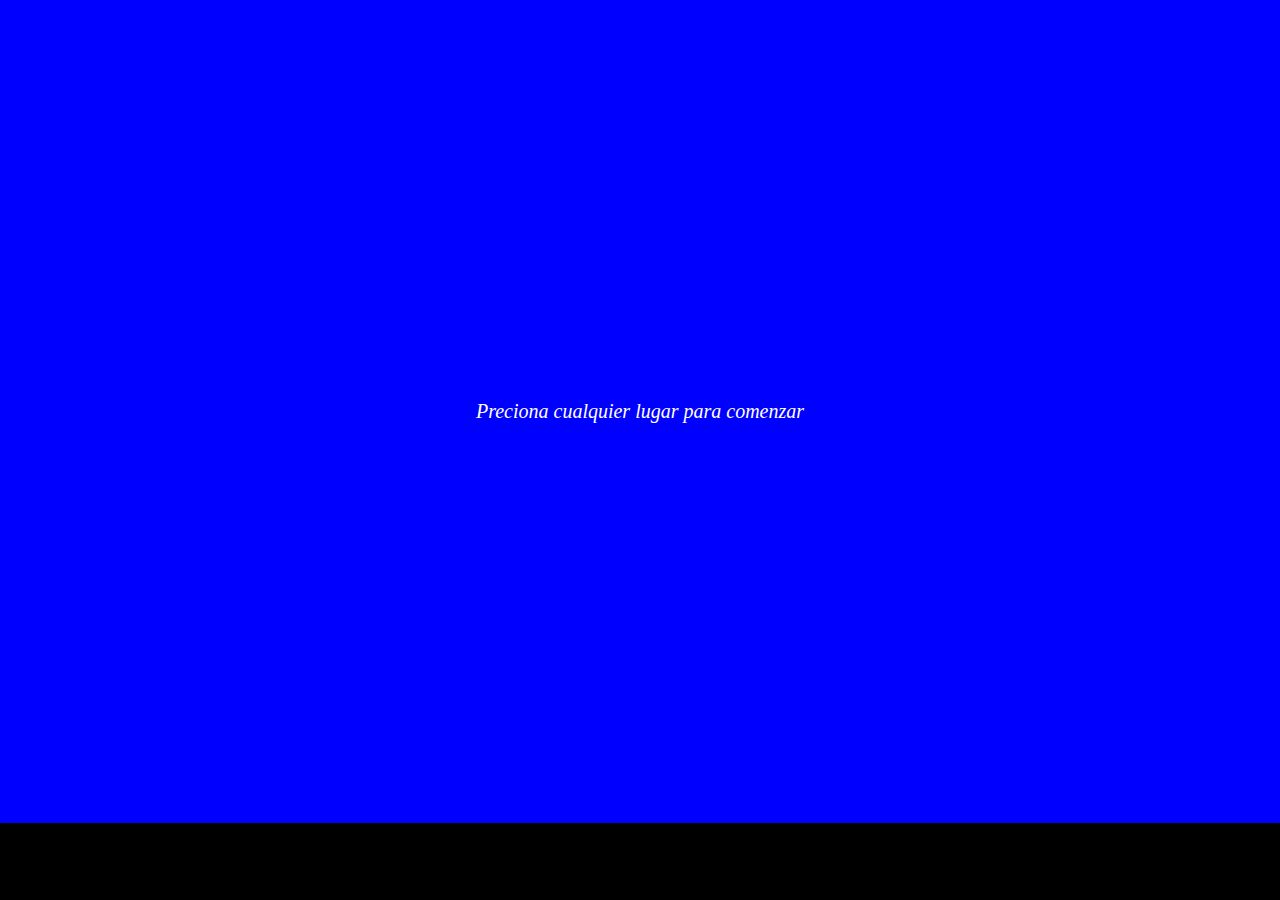
==== index.html @ 9ccb50d8 "Se a creado" ====
<!DOCTYPE html>
<html>
<head>
    <meta charset="UTF-8">
    <meta http-equiv="X-UA-Compatible" content="IE=edge">
    <meta name="viewport" content="width=device-width, initial-scale=1.0">
    <title>Document</title>
    <link rel="stylesheet" href="css/style.css">
    <link rel="stylesheet" href="css/ataques.css">
</head>
<body>
    <div class="main" id="main">
        <div class="mini">
            <div class="mini" style="position: relative;" id="mini"></div>
            <div class="vid" style="display: none; width: 250px;"><div style="background-color: white; width: 0%;" id="salMax" class="sal"></div></div>
            <div id="jimi"></div>
        </div>
        <div class="pantalla" id="pantalla">
    
        </div>
        
        <table class="moveVis">
            <tr>
                <td>
                    A
                    <div class="move" id="move1"></div>
                </td>
                <td>
                    S
                    <div class="move" id="move2"></div>
                </td>
                <td>
                    D
                    <div class="move" id="move4"></div>
                </td>
                <td>
                    C
                    <div class="move" id="move3"></div>
                </td>
                <td>
                    F
                    <div class="move" id="move5"></div>
                </td>

            </tr>

        </table>
    </div>

</body>
<script src="js/poderes.js"></script>
<script src="js/galeria.js"></script>
<script src="js/niveles.js"></script>
<script src="js/personajes.js"></script>
<script src="js/main.js"></script>
</html>
---- css/style.css ----
.pantalla {
    width: 800%;
    margin: auto;
    position: relative;
    height: 800px;
    background-color: skyblue;
}
.transparencia {
    width: 10px;
    height: 10px;
    background-color: blueviolet;
    border: solid 1px black;
    display: inline-block;
    
}
.arco {
    width: 10px; 
    height: 10px; 
    border: 1px solid #555; 
    background: #428bca;
    transform: rotate(45deg) skew(15deg, 15deg);
    margin-top: -30px
}
.vid {
    width: 100px;
    padding: 2px;
    background-color: gray;
    position: relative;
}
.sal {
    width: 100%;
    height: 10px;
    background-color: rgb(70, 173, 70);
}
body {
    background-color: black;
    text-align: center;
    color: white;
}
.piso {
    border: solid 1px black;
    
}
.main {
    width: 95%;
    overflow: hidden;
}
.persona {
    z-index: 1;
    width: 50px;
    height: 100px;
    border-radius: 100%;
}
.moveVis {
    border-radius: 0px;
}
.move {
    width: 100px;
    height: 100px;
    background-color: rgba(114, 114, 114, 0.445);
    border-radius: 100px;
    background-size: 80px;
    background-position-x: 50%;
    background-repeat: no-repeat;
    background-position-y: center;
    margin-left: 10px;
}
.persona img {
    height: 100%;
}
.Agil {
    box-shadow: 0px -20px 50px 10px blue;
}
.mini {
    position: absolute;
    color: white;
    text-shadow: 1px 1px 1px black;
    padding: 10px;
    z-index: 2;
    font-size: 20px;
}
.vida {
    background-color: gray;
    padding: 10px;
    border: 1px solid black;
    width: 400px;
    transform: skewX(-40deg);
    margin-left: 67px;
    margin-top: 45px;
}
.botonMenu {
    background-color: blue;
    color: white;
    padding: 10px;
    margin-bottom: 5px;
    transition: all 300ms;
    cursor: pointer;
}
.botonMenu:hover {
    background-color: #428bca;
    transition: all 300ms;
}
.mirarImg {
    width: 100px;
    height: 100px;
    overflow: hidden;
    border-radius: 100%;
    background-color: bisque;
    z-index: 3;
    border: solid 1px black;
    padding: 3px;
}
.mirarImg img {
    height: 90px;
}
.alive {
    background-color: rgb(128, 255, 100);
    height: 10px;
    width: 100%;
}
.info {
    background-color: rgba(63, 63, 63, 0.575);
    color: white;
    border: 1px solid white;
    padding: 10px;
    margin-top: 5px;
}
.info i {
    margin-left: 30px;
    font-size: 14px;

}
.texter {
    position: absolute;
    background-color: #000000b5;
    top: 85%;
    /* left: 20%; */
    width: 100%;
    padding: 20px;
}
.texter i {
    color: gray;
    font-size: 10px;
}
.informe {
    display: none;
}
.info:hover > .informe {
    display: block;
}

.perder {
    background-color: black;
    border: solid 2px white;
    color:  white;
    padding: 20px 30px;
    margin-left: 46.5%;
    cursor: pointer;
}
.cartel {
    position: absolute;
    z-index: 3;
}
.div {
    position: absolute;
    z-index: 3;
}
.circle {
    width: 100px;
    height: 50px;
    border-radius: 100%;
}
.luna, .lunan {
    height: 100px;
    width: 50px;
    border-radius: 100%;
    box-shadow: 50px 0px 30px 10px ;
}
.medialuna, .medialunan {
    width: 50px;
    border-radius: 100%;
    box-shadow: 20px 0px 15px 0px ;

}
.lunan {
    box-shadow: -50px 0px 30px 10px ;
    
}
.medialunan {
    box-shadow: -20px 0px 15px 0px ;

}
.shadow {
    box-shadow: 0px 0px 30px 10px ;
    height: 100px;
    width: 0px;
}
.signo {
    padding: 10px;
    border-radius: 5px;
    width: fit-content;
}
.mini {
    margin-top: 10px;
    height: 500px;
    overflow-x: visible;
}
#jimi {
    height: 100px;
    overflow-y: hidden;
    overflow-x: visible;
    display: grid;
    grid-template-columns: 1fr 1fr 1fr;
    width: 300px;

}
.menu, .objeto {
    background-color: rgba(0, 0, 0, 0.349);
    border: solid 1px black;
    color: white;
    padding: 10px;
}
.objeto {
    margin-top: 10px;
    width: 200px;
}
.objeto p, .objeto .p {
    display: none;
    position: relative;
    font-size: 12px;
    width: 200px;
    padding: 5px;
}
.objeto:hover > p, .objeto:hover > .p {
    display: block;
}
table {
    width: 90%;
    height: 350px;
    background-color: rgba(42, 69, 105, 0.61);
    border: 1px solid black;
    border-radius: 20px;
    padding: 10px;
    position: absolute;
    top: 10px;
    left: 40%;
    z-index: 4;
}
.mayus {
    text-transform: capitalize;
}
.pDatos {
    padding: 20px;
    background-color: rgba(0, 0, 0, 0.459);
    color: white;
    font-family: consolas;
}
.selected {
    background-color: gray;
    border-radius: 150px 10px 150px 10px;
    padding: 150px 10px 150px 10px;
    text-align: center;
}
.bloqueado {
    filter: grayscale(1);
    background-color: gray;
}
.perfil{
    height: 100px;
    width: 100px;
    overflow: hidden;
    cursor: pointer;
    padding: 10px;
    
}
.scrollY {
    height: 500px;
    overflow-y: hidden;
    display: grid;
    grid-template-columns: 1fr 1fr 1fr 1fr 1fr;
}
.scrollY:hover {
    overflow-y: scroll;
}
.perfil img {
    height: 90px;
}
.perfil {
    transition: all 300ms;
    border: solid 1px black;
}
.perfil:hover {
    background-color: rgba(0, 0, 0, 0.349);
    transition: all 300ms;

}
table img {
    max-height: 200px;
}
body {
    margin: 0 auto;
    padding: 0;
}
.vida div {
    width: 30%;
    height: 15px;
    border: solid 1px black;
    display: inline-block;
}
.vida div.alive {
    display: block;
    width: 100%;
}
.poderVer {
    background-color: black;
    padding: 10px;
    border: solid 1px white;
    cursor: pointer;

}
.pan, .pan2 {
    height: 300px;
    width: 300px;
    text-align: left;
    background-color: rgba(0, 0, 0, 0.527);
    padding: 8px;
    margin: 10px    
}
.pan2  {
    overflow-y: scroll;
}
.estad {
    padding: 5px;
    background-color: rgba(54, 52, 49, 0.678);
    position: relative;
}
.estad div {
    height: 10px;

}
.tornado div {
    background-color: transparent;
    width: 50px;
    height: 50px;
    box-shadow: 30px 0px 20px 20px;
    animation: rotate 0.2s infinite;
    border-radius: 100%;

}
.inicio {
    background-color: blue;
    padding: 400px;
    font-size: 20px;
    font-style:oblique;
}
.objeto .p div {
    width: 90%;
    height: 10px;
    background-color: gray;
}
.objeto .p div div {
    background-color: blue;
}
@keyframes rotate {
    0% {
        transform: rotate(0deg);
        color: white;
    }
    100% {
        transform: rotate(360deg);
        color: black
    }
}
.main {
    transform: scale(0.8);
    margin-top: -65px;
    width: 100%;
}
table {
    transform: scale(0.8);
    left: 10px;
}
body {
    overflow: hidden;
}
.moveVis {
    width: 300px;
    height: 250px;
    top: 80%
}
---- css/ataques.css ----
.flecha {
    width: 0px;
    height: 0px;
    border-bottom: 10px solid transparent;
    border-top: 10px solid transparent;
    border-left: 50px solid rgb(42, 45, 46);
    border-right: 10px solid transparent;
    box-shadow: -40px 0px 0px -5px rgb(30, 31, 31),
                -80px 0px 0px -5px rgb(20, 20, 20);
    transform: scale(0.8);
    margin-top: 40px;

}
.golpeMano {
    width: 10px;
    height: 10px;
    border-radius: 100px;
    box-shadow: 0px 0px 0px 20px rgba(255, 255, 255, 0.671),
                -10px 20px 0px 10px rgba(255, 255, 255, 0.568);
    background-color: rgba(255, 255, 255, 0.671);
    margin-top: 30px;

}
.navaja {
    width: 10px;
    height: 0px;
    border-bottom: 10px solid transparent;
    border-top: 5px solid transparent;
    border-left: 50px solid gray;
    border-right: 5px solid transparent;
    box-shadow: -50px 0px 0px 0px gray;
}
.garra {
    height: 0px;
    border-bottom: 30px solid black;
    border-top: 5px solid transparent;
    border-left: 90px solid transparent;
    border-right: 50px solid transparent;
    margin-top: 90px;
   
}
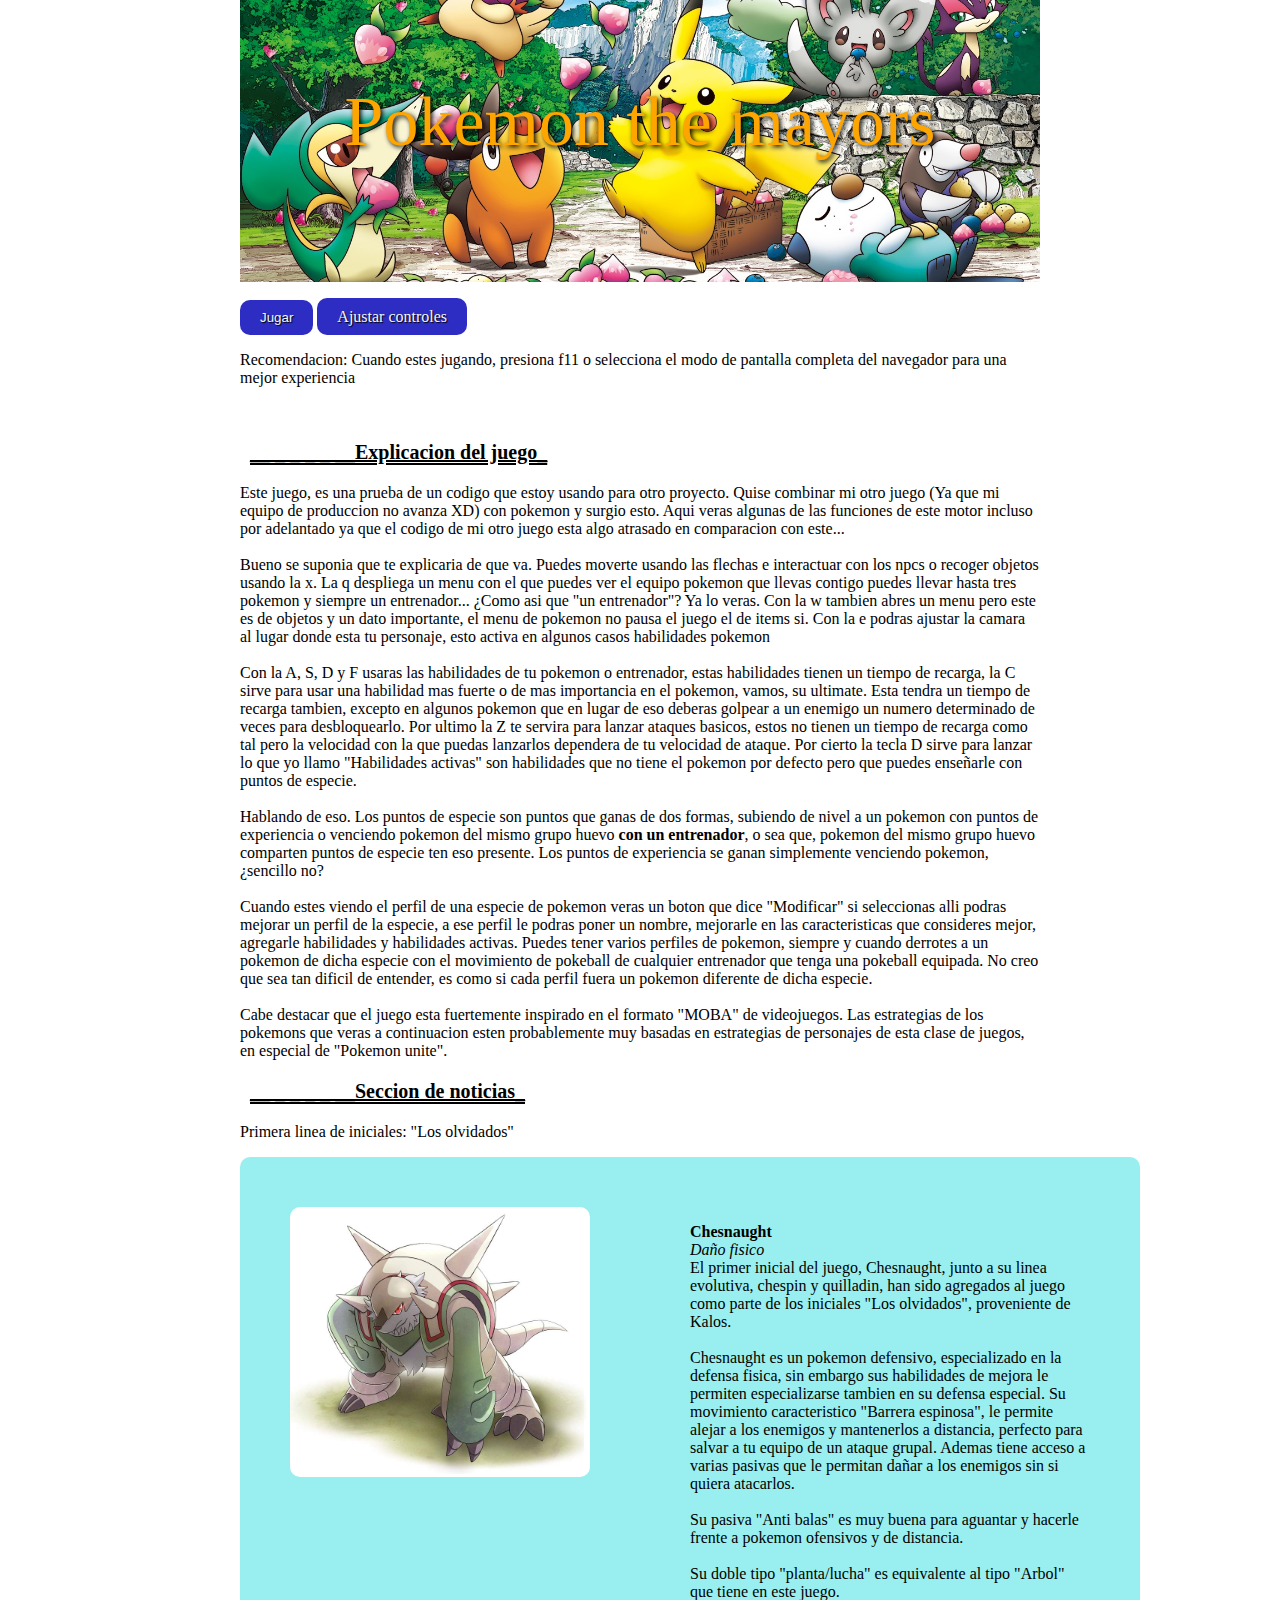
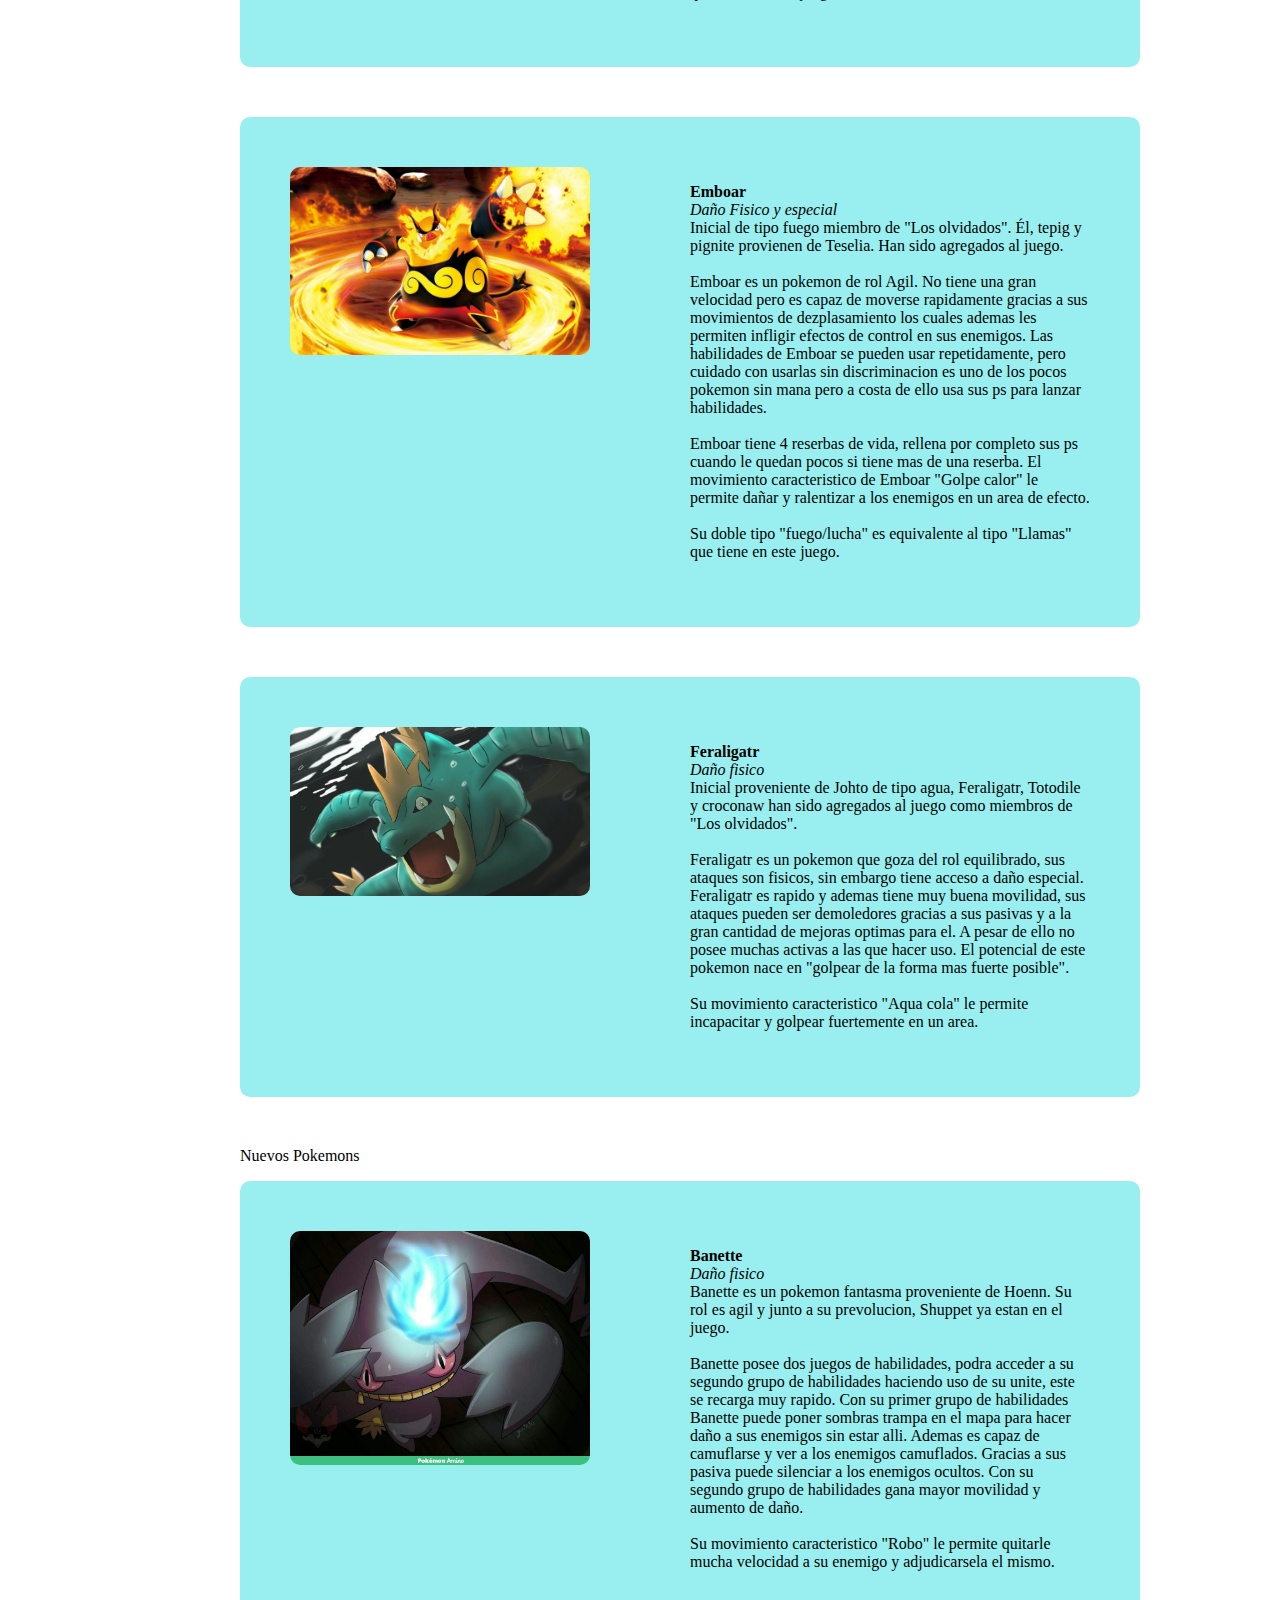
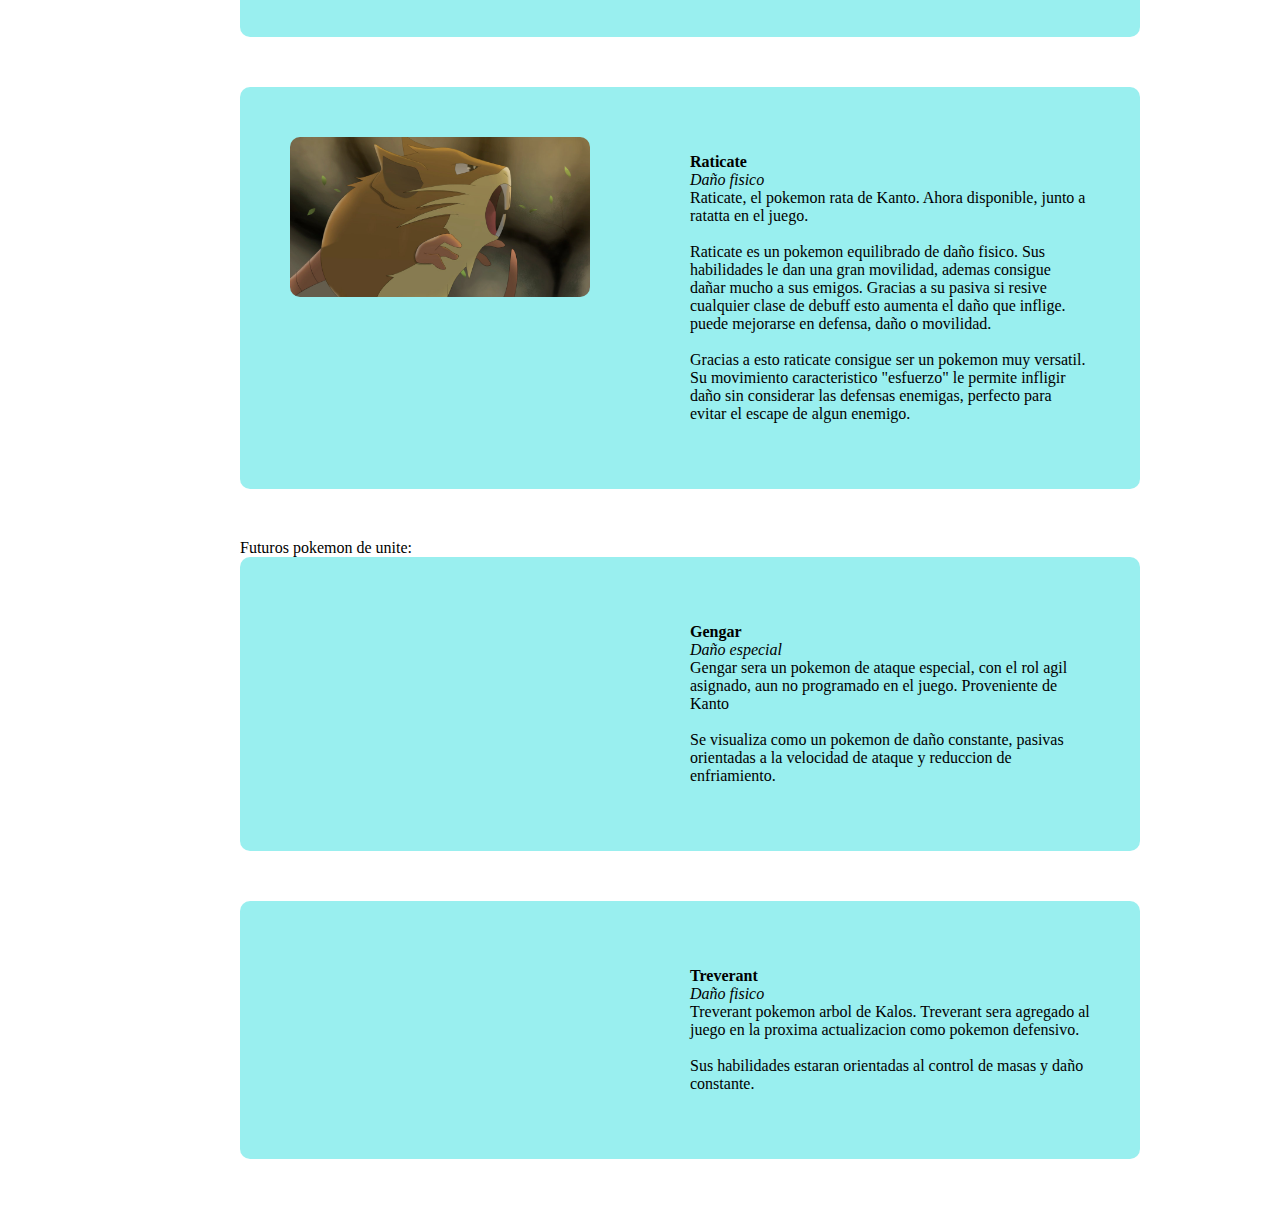
==== commit 744b947e: "Add files via upload" ====
--- a/index.html
+++ b/index.html
@@ -1,56 +1,213 @@
 <!DOCTYPE html>
-<html>
+<html lang="en">
 <head>
     <meta charset="UTF-8">
     <meta http-equiv="X-UA-Compatible" content="IE=edge">
     <meta name="viewport" content="width=device-width, initial-scale=1.0">
-    <title>Document</title>
-    <link rel="stylesheet" href="css/style.css">
-    <link rel="stylesheet" href="css/ataques.css">
+    <title>Pokemon the mayors</title>
+    <link rel="stylesheet" href="css/index.css">
 </head>
 <body>
-    <div class="main" id="main">
-        <div class="mini">
-            <div class="mini" style="position: relative;" id="mini"></div>
-            <div class="vid" style="display: none; width: 250px;"><div style="background-color: white; width: 0%;" id="salMax" class="sal"></div></div>
-            <div id="jimi"></div>
-        </div>
-        <div class="pantalla" id="pantalla">
-    
-        </div>
-        
-        <table class="moveVis">
-            <tr>
-                <td>
-                    A
-                    <div class="move" id="move1"></div>
-                </td>
-                <td>
-                    S
-                    <div class="move" id="move2"></div>
-                </td>
-                <td>
-                    D
-                    <div class="move" id="move4"></div>
-                </td>
-                <td>
-                    C
-                    <div class="move" id="move3"></div>
-                </td>
-                <td>
-                    F
-                    <div class="move" id="move5"></div>
-                </td>
-
-            </tr>
-
-        </table>
-    </div>
-
+    <header>
+        Pokemon the mayors
+    </header>
+    <br>
+    <main>
+        <input type="button" value="Jugar" class="boton jugar" id="jugar">
+        <a href="controles.html" class="boton">Ajustar controles</a>
+        <br>
+        <p>
+            Recomendacion: Cuando estes jugando, presiona f11 o selecciona el modo de pantalla completa del navegador
+            para una mejor experiencia
+        </p>
+        <br>
+        <p class="informacion">__ _ _ _ _ __Explicacion del juego_</p>
+        <p class="group">
+            Este juego, es una prueba de un codigo que estoy usando para otro proyecto.
+            Quise combinar mi otro juego (Ya que mi equipo de produccion no avanza XD) con pokemon y surgio esto.
+            Aqui veras algunas de las funciones de este motor incluso por adelantado ya que el codigo de mi otro juego
+            esta algo atrasado en comparacion con este...
+            <br> <br>
+            Bueno se suponia que te explicaria de que va. Puedes moverte usando las flechas e interactuar con los npcs
+            o recoger objetos usando la x. La q despliega un menu con el que puedes ver el equipo pokemon que llevas contigo
+            puedes llevar hasta tres pokemon y siempre un entrenador... ¿Como asi que "un entrenador"? Ya lo veras.
+            Con la w tambien abres un menu pero este es de objetos y un dato importante, el menu de pokemon no pausa el juego
+            el de items si. Con la e podras ajustar la camara al lugar donde esta tu personaje, esto activa en algunos casos
+            habilidades pokemon
+ <br> <br>
+            Con la A, S, D y F usaras las habilidades de tu pokemon o entrenador, estas habilidades tienen un tiempo de recarga,
+            la C sirve para usar una habilidad mas fuerte o de mas importancia en el pokemon, vamos, su ultimate. Esta tendra un
+            tiempo de recarga tambien, excepto en algunos pokemon que en lugar de eso deberas golpear a un enemigo un numero determinado de veces
+            para desbloquearlo. Por ultimo la Z te servira para lanzar ataques basicos, estos no tienen un tiempo de recarga como tal
+            pero la velocidad con la que puedas lanzarlos dependera de tu velocidad de ataque. Por cierto la tecla D sirve para lanzar 
+            lo que yo llamo "Habilidades activas" son habilidades que no tiene el pokemon por defecto pero que puedes enseñarle con 
+            puntos de especie.
+<br> <br>
+            Hablando de eso. Los puntos de especie son puntos que ganas de dos formas, subiendo de nivel a un pokemon con puntos
+            de experiencia o venciendo pokemon del mismo grupo huevo <b>con un entrenador</b>, o sea que, 
+            pokemon del mismo grupo huevo comparten puntos de especie ten eso presente.
+            Los puntos de experiencia se ganan simplemente venciendo pokemon, ¿sencillo no?
+            <br> <br>
+            Cuando estes viendo el perfil de una especie de pokemon veras un boton que dice "Modificar" si seleccionas alli
+            podras mejorar un perfil de la especie, a ese perfil le podras poner un nombre, mejorarle en las caracteristicas que 
+            consideres mejor, agregarle habilidades y habilidades activas. Puedes tener varios perfiles de pokemon, siempre y cuando 
+            derrotes a un pokemon de dicha especie con el movimiento de pokeball de cualquier entrenador que tenga una pokeball equipada.
+            No creo que sea tan dificil de entender, es como si cada perfil fuera un pokemon diferente de dicha especie. 
+            <br> <br>
+            Cabe destacar que el juego esta fuertemente inspirado en el formato "MOBA" de videojuegos. Las estrategias
+            de los pokemons que veras a continuacion esten probablemente muy basadas en estrategias de personajes de esta
+            clase de juegos, en especial de "Pokemon unite".
+            
+        </p>
+        <p class="informacion">__ _ _ _ _ __Seccion de noticias_</p>
+        <p class="p">
+            Primera linea de iniciales: "Los olvidados"
+        </p>
+        <div class="con">
+           <img src="bgs/ches.jpg" alt="">
+           <p>
+            <b>Chesnaught</b> <br>
+            <i>Daño fisico</i>
+            <br>
+            El primer inicial del juego, Chesnaught, junto a su linea evolutiva, chespin y quilladin, han sido
+            agregados al juego como parte de los iniciales "Los olvidados", proveniente de Kalos.
+            <br> <br>
+            Chesnaught es un pokemon defensivo, especializado en la defensa fisica, sin embargo sus habilidades de mejora
+            le permiten especializarse tambien en su defensa especial. Su movimiento caracteristico "Barrera espinosa", le permite 
+            alejar a los enemigos y mantenerlos a distancia, perfecto para salvar a tu equipo de un ataque grupal. Ademas
+            tiene acceso a varias pasivas que le permitan dañar a los enemigos sin si quiera atacarlos.
+            <br> <br>
+            Su pasiva "Anti balas" es muy buena para aguantar y hacerle frente a pokemon ofensivos y de distancia.
+            <br> <br>
+            Su doble tipo "planta/lucha" es equivalente al tipo "Arbol" que tiene en este juego.
+           </p>
+        </div>
+        <div class="con">
+            <img src="bgs/emboar.webp" alt="">
+            <p>
+                <b>Emboar</b> <br>
+                <i>Daño Fisico y especial</i>
+
+                <br>
+                Inicial de tipo fuego miembro de "Los olvidados". &Eacute;l, tepig y pignite provienen de Teselia. Han sido
+                agregados al juego.
+                <br> <br>
+                Emboar es un pokemon de rol Agil. No tiene una gran velocidad pero es capaz de moverse rapidamente 
+                gracias a sus movimientos de dezplasamiento los cuales ademas les permiten infligir efectos de control en
+                sus enemigos. Las habilidades de Emboar se pueden usar repetidamente, pero cuidado con usarlas sin discriminacion
+                es uno de los pocos pokemon sin mana pero a costa de ello usa sus ps para lanzar habilidades. 
+                <br> <br>
+                Emboar tiene 4 reserbas de vida, rellena por completo sus ps cuando le quedan pocos si tiene mas de una reserba.
+                El movimiento caracteristico de Emboar "Golpe calor" le permite dañar y ralentizar a los enemigos en un area de efecto.
+                <br> <br>
+                Su doble tipo "fuego/lucha" es equivalente al tipo "Llamas" que tiene en este juego.
+            </p>
+        </div>
+        <div class="con">
+            <img src="bgs/fera.webp" alt="">
+            <p>
+                <b>Feraligatr</b> <br>
+                <i>Daño fisico</i>
+
+                <br>
+                Inicial proveniente de Johto de tipo agua, Feraligatr, Totodile y croconaw han sido agregados al juego como
+                miembros de "Los olvidados".
+                <br> <br>
+                Feraligatr es un pokemon que goza del rol equilibrado, sus ataques son fisicos, sin embargo tiene acceso a daño especial.
+                Feraligatr es rapido y ademas tiene muy buena movilidad, sus ataques pueden ser demoledores gracias a sus pasivas y a
+                la gran cantidad de mejoras optimas para el. A pesar de ello no posee muchas activas a las que hacer uso. El potencial
+                de este pokemon nace en "golpear de la forma mas fuerte posible". 
+                <br> <br>
+                Su movimiento caracteristico "Aqua cola" le permite incapacitar y golpear fuertemente en un area.
+            </p>
+        </div>
+
+        <p class="p">Nuevos Pokemons</p>
+        <div class="con">
+            <img src="bgs/banette.jpg" alt="">
+            <p>
+                <b>Banette</b> <br>
+                <i>Daño fisico</i> 
+                <br>
+                Banette es un pokemon fantasma proveniente de Hoenn. 
+                Su rol es agil y junto a su prevolucion, Shuppet ya estan en el juego.
+                <br> <br>
+                Banette posee dos juegos de habilidades, podra acceder a su segundo grupo de habilidades haciendo uso 
+                de su unite, este se recarga muy rapido. Con su primer grupo de habilidades
+                Banette puede poner sombras trampa en el mapa para hacer daño
+                a sus enemigos sin estar alli. Ademas es capaz de camuflarse y ver a los enemigos camuflados. Gracias 
+                a sus pasiva puede silenciar a los enemigos ocultos. Con su segundo grupo de habilidades gana 
+                mayor movilidad y aumento de daño.
+                <br> <br>
+                Su movimiento caracteristico "Robo" le permite quitarle mucha velocidad a su enemigo y adjudicarsela 
+                el mismo.
+            </p>
+        </div>
+        <div class="con">
+            <img src="bgs/raticate.jpg" alt="">
+            <p>
+                <b>Raticate</b> <br>
+                <i>Daño fisico</i> <br>
+                Raticate, el pokemon rata de Kanto. Ahora disponible, junto a ratatta en el juego.
+                <br> <br>
+                Raticate es un pokemon equilibrado de daño fisico. Sus habilidades le dan una gran movilidad, ademas 
+                consigue dañar mucho a sus emigos. Gracias a su pasiva si resive cualquier clase de debuff esto
+                aumenta el daño que inflige. puede mejorarse en defensa, daño o movilidad.
+                <br> <br>
+                Gracias a esto raticate consigue ser un pokemon muy versatil. Su movimiento caracteristico
+                "esfuerzo" le permite infligir daño sin considerar las defensas enemigas, perfecto para evitar 
+                el escape de algun enemigo.
+            </p>
+        </div>
+        Futuros pokemon de unite:
+        <div class="con">
+            <img src="https://cdn.wallpapersafari.com/77/79/IPFKoh.png" alt="">
+            <p>
+                <b>Gengar</b> <br>
+                <i>Daño especial</i> <br>
+                Gengar sera un pokemon de ataque especial, con el rol agil asignado, aun no programado en el juego.
+                Proveniente de Kanto
+                <br> <br>
+                Se visualiza como un pokemon de daño constante, pasivas orientadas a la velocidad de ataque y 
+                reduccion de enfriamiento. 
+            </p>
+        </div>
+        <div class="con">
+            <img src="https://th.bing.com/th/id/R.3d471119ffbedab5a37f223fb8ba9aee?rik=UQIcYXwrULVoTg&pid=ImgRaw&r=0" alt="">
+            <p>
+                <b>Treverant</b> <br>
+                <i>Daño fisico</i> <br>
+                Treverant pokemon arbol de Kalos. Treverant sera agregado al juego en la proxima actualizacion como pokemon
+                defensivo.
+                <br> <br>
+                Sus habilidades estaran orientadas al control de masas y daño constante. 
+            </p>
+        </div>
+    </main>
+
+    <a href="main.html" id="enlace"></a>
 </body>
-<script src="js/poderes.js"></script>
-<script src="js/galeria.js"></script>
-<script src="js/niveles.js"></script>
-<script src="js/personajes.js"></script>
-<script src="js/main.js"></script>
+<script>
+    var input = document.getElementById("jugar")
+    var a = document.getElementById("enlace")
+
+    input.onclick = ()=> {
+        let gamer = localStorage.getItem("poke/nick")
+        if (gamer) {
+            a.click()
+        } else {
+            gamer = "Alex"
+            var nombre = prompt("¿Podrias escribir tu nombre o nick?")
+            if (nombre) {
+                console.log(nombre)
+                gamer = nombre
+            }
+            localStorage.setItem("poke/nick", gamer)
+            setTimeout(() => {
+                a.click()
+                
+            }, 100);
+        }
+    }
+</script>
 </html>--- a/css/index.css
+++ b/css/index.css
@@ -0,0 +1,57 @@
+body {
+    max-width: 800px;
+    margin: 0 auto;
+
+}
+header {
+    background-image: url(../img/fondo.jpg);
+    height: 200px;
+    background-repeat: no-repeat;
+    background-size: 100%;
+    background-position-y: bottom;
+    font-size: 70px;
+    color: orange;
+    text-shadow: 2px 2px 5px  black;
+    padding-top: 82px;
+    text-align: center;
+}
+.boton {
+    padding: 10px;
+    padding-left: 20px;
+    padding-right: 20px;
+    background-color: rgb(45, 45, 196);
+    color: aliceblue;
+    border-radius: 10px;
+    border: none;
+    text-decoration: none;
+    cursor: pointer;
+    transition: all 300ms;
+    text-shadow: 1px 1px 1px black;
+}
+
+.boton:hover {
+    background-color: rgb(80, 80, 204);
+    transition: all 300ms;
+
+}
+.informacion {
+    font-size: 20px;
+    font-weight: bold;
+    padding-left: 10px;
+    text-decoration: underline;
+    text-decoration-style: double;
+    
+}
+.con {
+    display: grid;
+    grid-template-columns: 1fr 1fr;
+    width: 100%;
+    border-radius: 10px;
+    background-color: rgba(37, 221, 221, 0.466);
+    padding: 50px;
+    margin-bottom: 50px;
+}
+.con img {
+    width: 300px;
+    border-radius: 10px;
+}
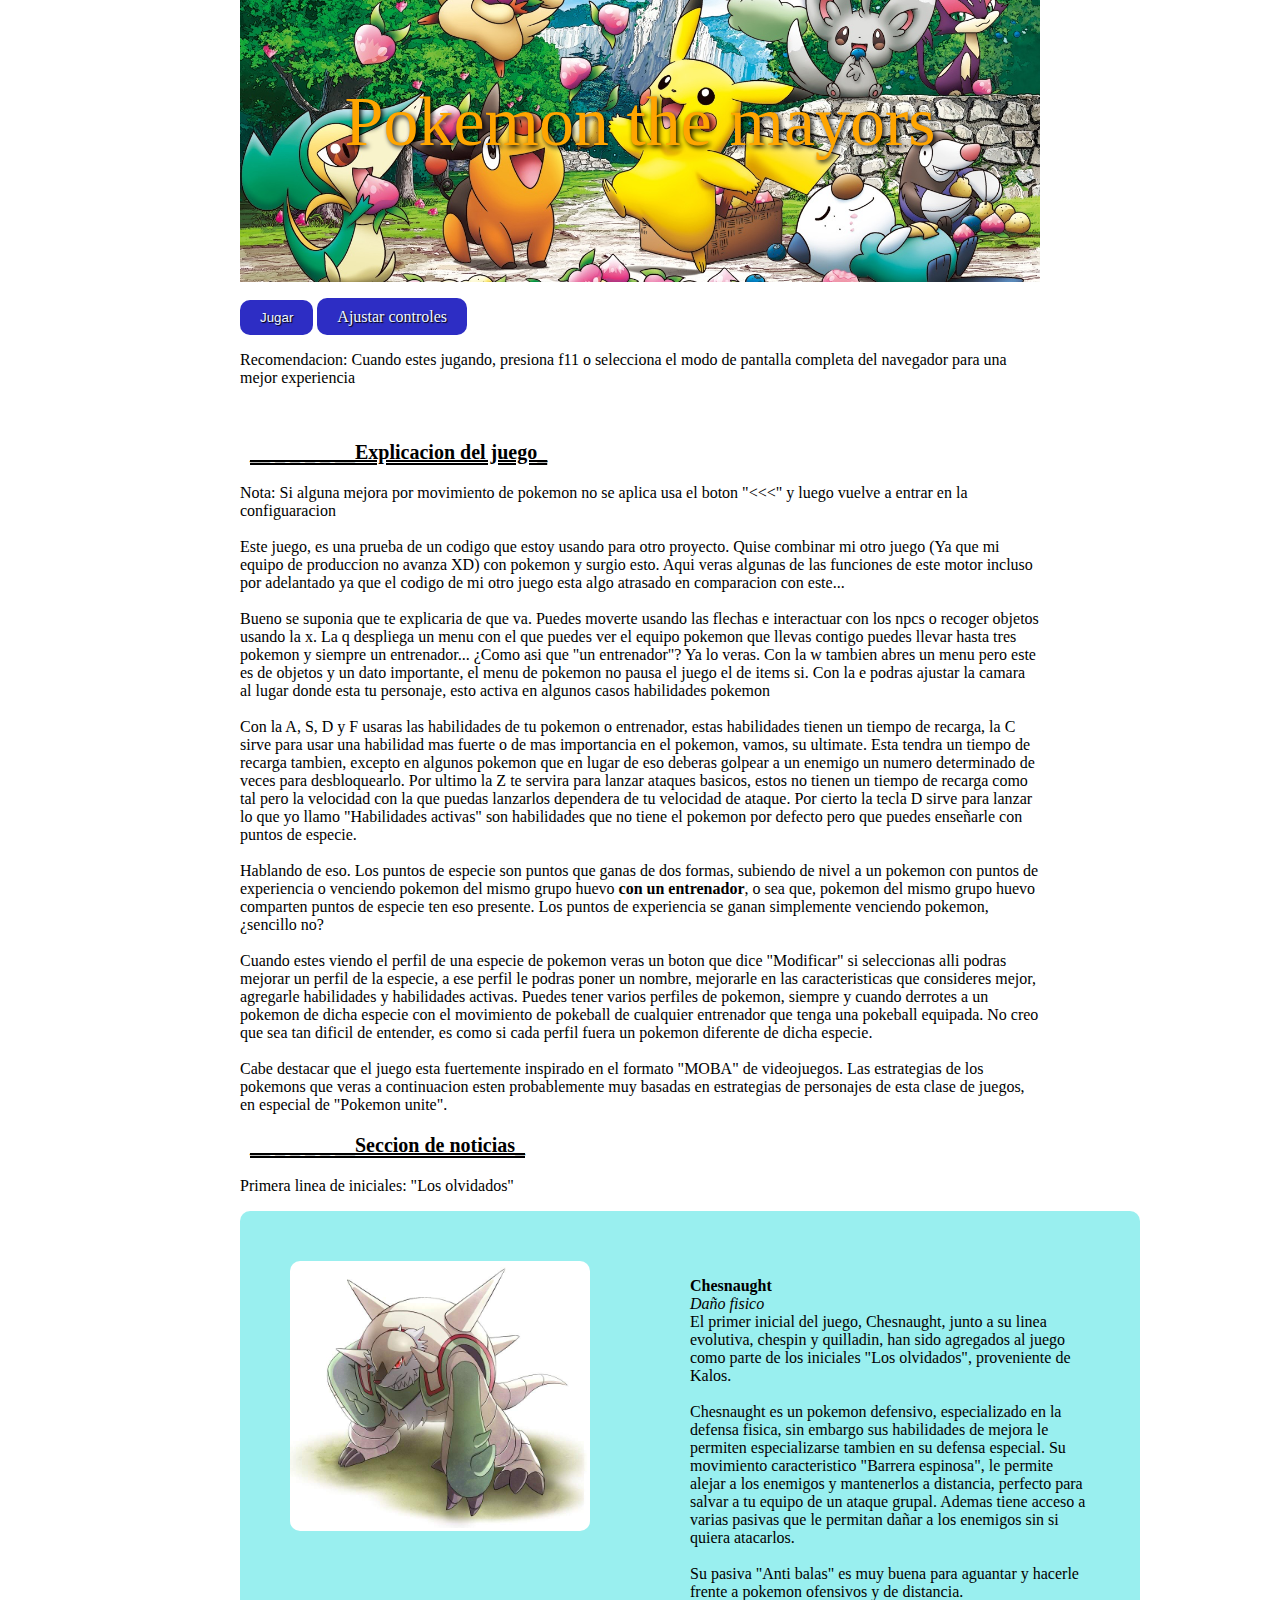
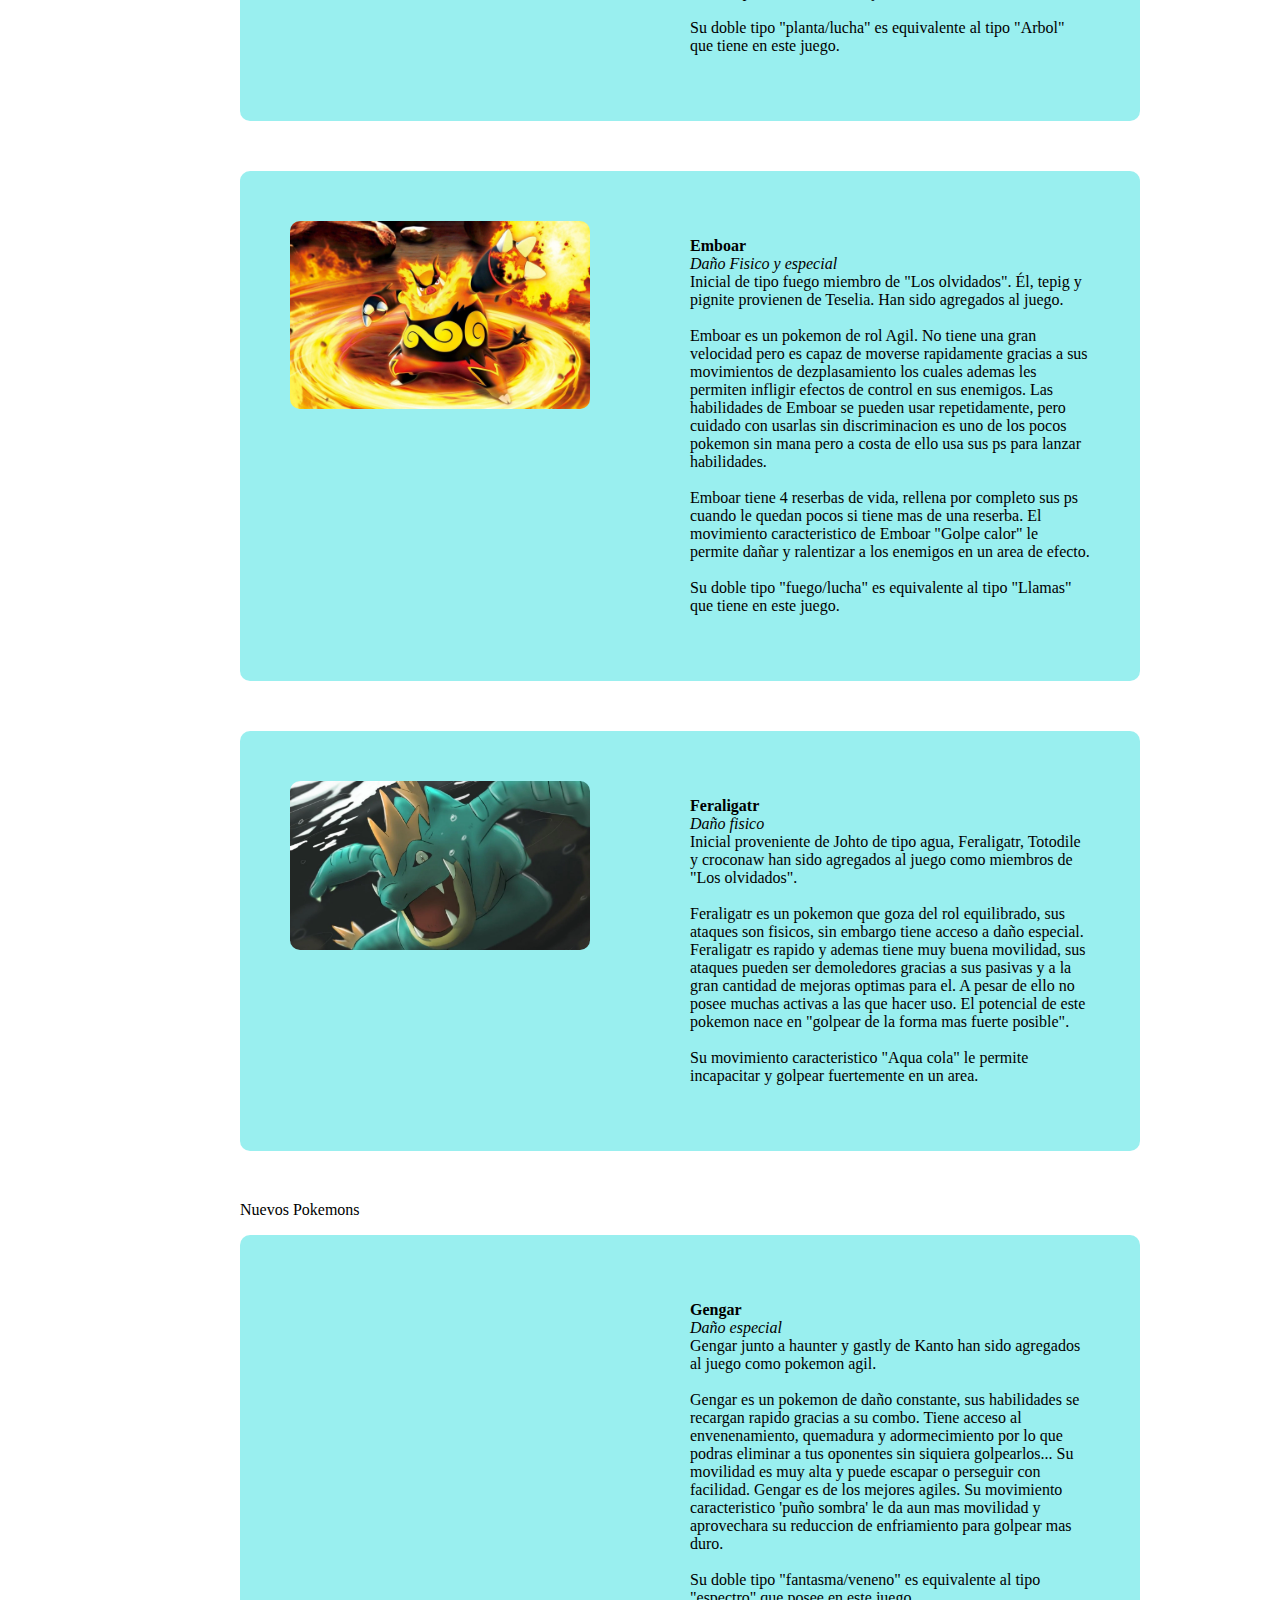
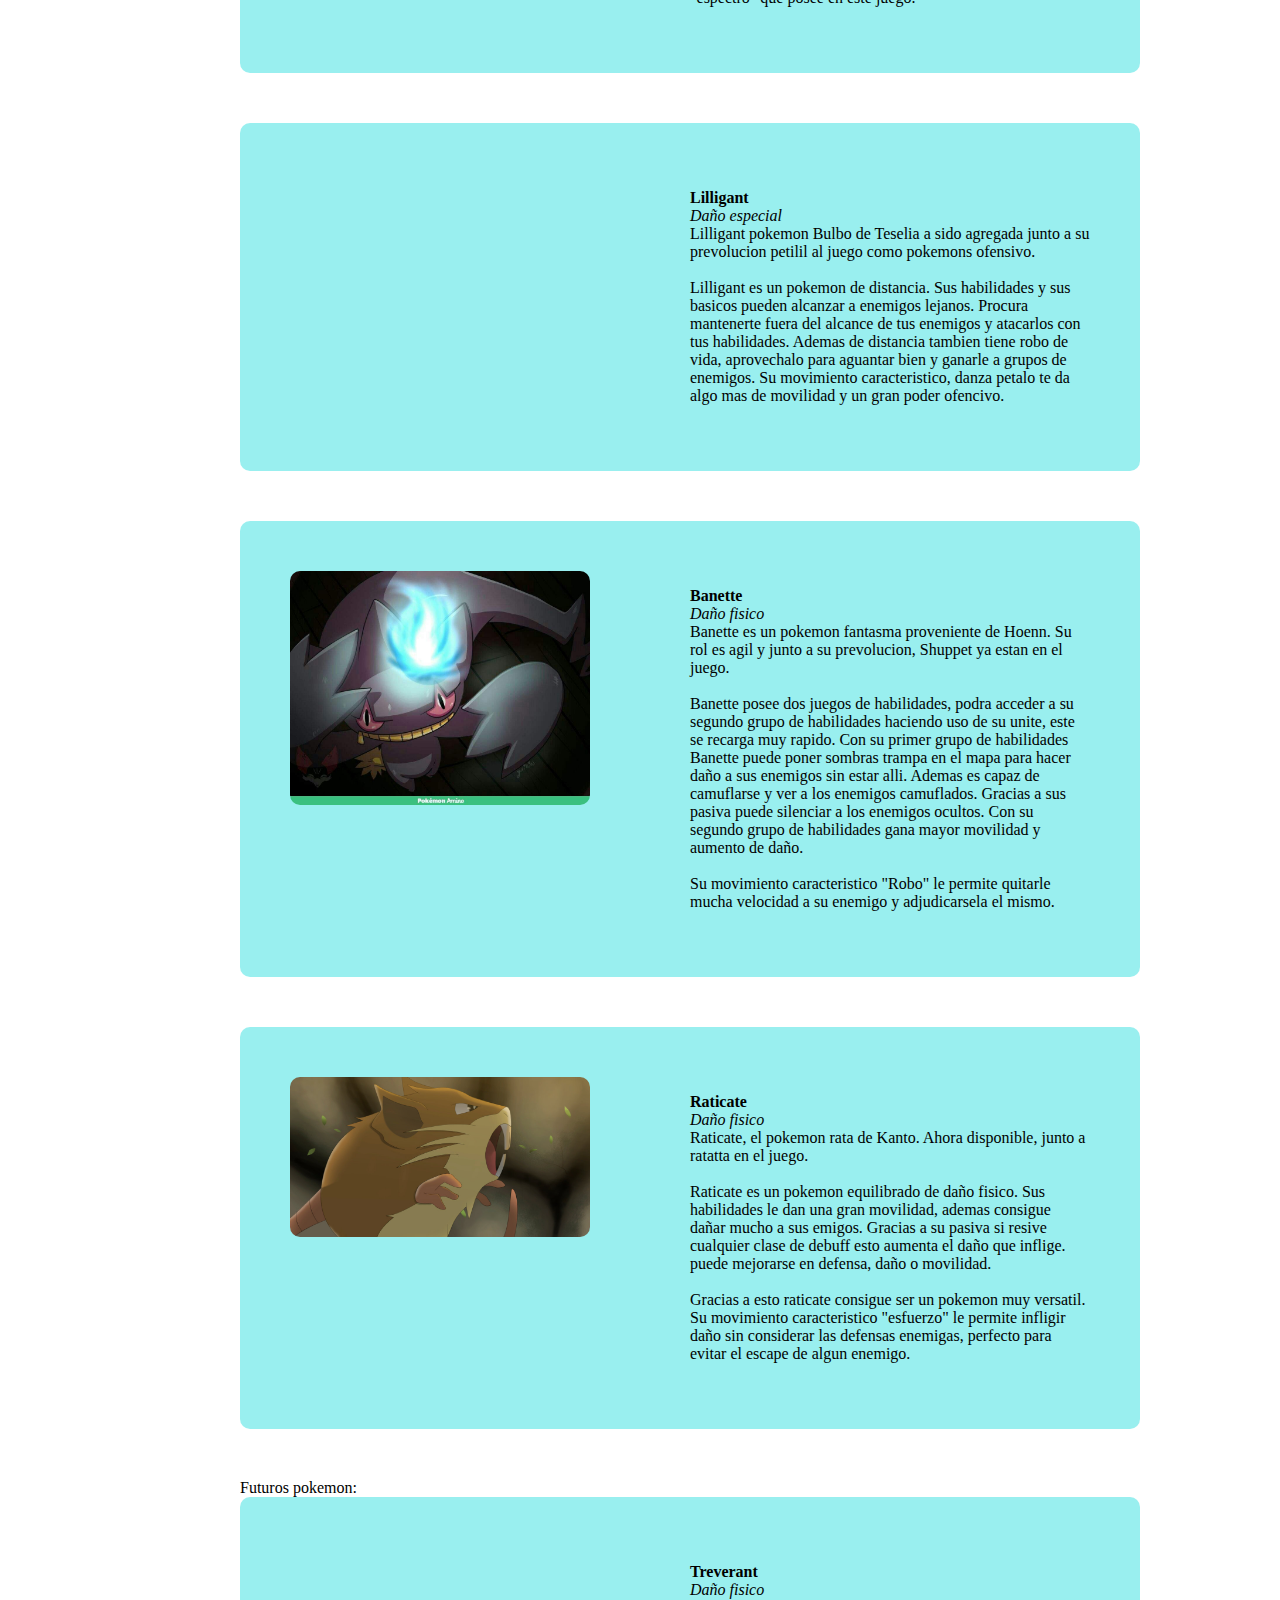
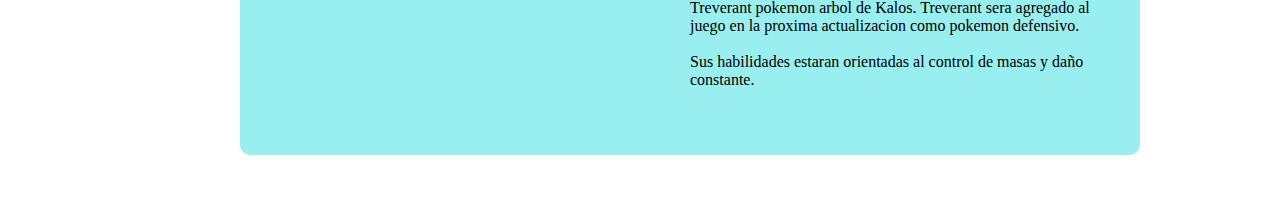
==== commit 46e7165c: "Update 1" ====
--- a/index.html
+++ b/index.html
@@ -23,6 +23,8 @@
         <br>
         <p class="informacion">__ _ _ _ _ __Explicacion del juego_</p>
         <p class="group">
+            Nota: Si alguna mejora por movimiento de pokemon no se aplica usa el boton "<<<" y luego vuelve a entrar en la configuaracion
+            <br> <br>
             Este juego, es una prueba de un codigo que estoy usando para otro proyecto.
             Quise combinar mi otro juego (Ya que mi equipo de produccion no avanza XD) con pokemon y surgio esto.
             Aqui veras algunas de las funciones de este motor incluso por adelantado ya que el codigo de mi otro juego
@@ -60,6 +62,7 @@
             
         </p>
         <p class="informacion">__ _ _ _ _ __Seccion de noticias_</p>
+        
         <p class="p">
             Primera linea de iniciales: "Los olvidados"
         </p>
@@ -124,6 +127,36 @@
 
         <p class="p">Nuevos Pokemons</p>
         <div class="con">
+            <img src="https://cdn.wallpapersafari.com/77/79/IPFKoh.png" alt="">
+            <p>
+                <b>Gengar</b> <br>
+                <i>Daño especial</i> <br>
+                Gengar junto a haunter y gastly de Kanto han sido agregados al juego como pokemon agil.
+                <br> <br>
+                Gengar es un pokemon de daño constante, sus habilidades se recargan rapido gracias a su combo.
+                Tiene acceso al envenenamiento, quemadura y adormecimiento por lo que podras eliminar a tus oponentes sin
+                siquiera golpearlos... Su movilidad es muy alta y puede escapar o perseguir con facilidad. 
+                Gengar es de los mejores agiles. Su movimiento caracteristico 'puño sombra' le da aun mas movilidad y aprovechara
+                su reduccion de enfriamiento para golpear mas duro.
+                <br> <br>
+                Su doble tipo "fantasma/veneno" es equivalente al tipo "espectro" que posee en este juego.
+            </p>
+        </div>
+        <div class="con">
+            <img src="https://wallpapercave.com/wp/wp3618618.jpg" alt="">
+            <p>
+                <b>Lilligant</b> <br>
+                <i>Daño especial</i> <br>
+                Lilligant pokemon Bulbo de Teselia a sido agregada junto a su prevolucion petilil al juego como pokemons
+                ofensivo. 
+                <br> <br>
+                Lilligant es un pokemon de distancia. Sus habilidades y sus basicos pueden alcanzar a enemigos lejanos.
+                Procura mantenerte fuera del alcance de tus enemigos y atacarlos con tus habilidades. Ademas de distancia
+                tambien tiene robo de vida, aprovechalo para aguantar bien y ganarle a grupos de enemigos. Su movimiento
+                caracteristico, danza petalo te da algo mas de movilidad y un gran poder ofencivo.
+            </p>
+        </div>
+        <div class="con">
             <img src="bgs/banette.jpg" alt="">
             <p>
                 <b>Banette</b> <br>
@@ -159,19 +192,8 @@
                 el escape de algun enemigo.
             </p>
         </div>
-        Futuros pokemon de unite:
-        <div class="con">
-            <img src="https://cdn.wallpapersafari.com/77/79/IPFKoh.png" alt="">
-            <p>
-                <b>Gengar</b> <br>
-                <i>Daño especial</i> <br>
-                Gengar sera un pokemon de ataque especial, con el rol agil asignado, aun no programado en el juego.
-                Proveniente de Kanto
-                <br> <br>
-                Se visualiza como un pokemon de daño constante, pasivas orientadas a la velocidad de ataque y 
-                reduccion de enfriamiento. 
-            </p>
-        </div>
+        Futuros pokemon:
+        
         <div class="con">
             <img src="https://th.bing.com/th/id/R.3d471119ffbedab5a37f223fb8ba9aee?rik=UQIcYXwrULVoTg&pid=ImgRaw&r=0" alt="">
             <p>
